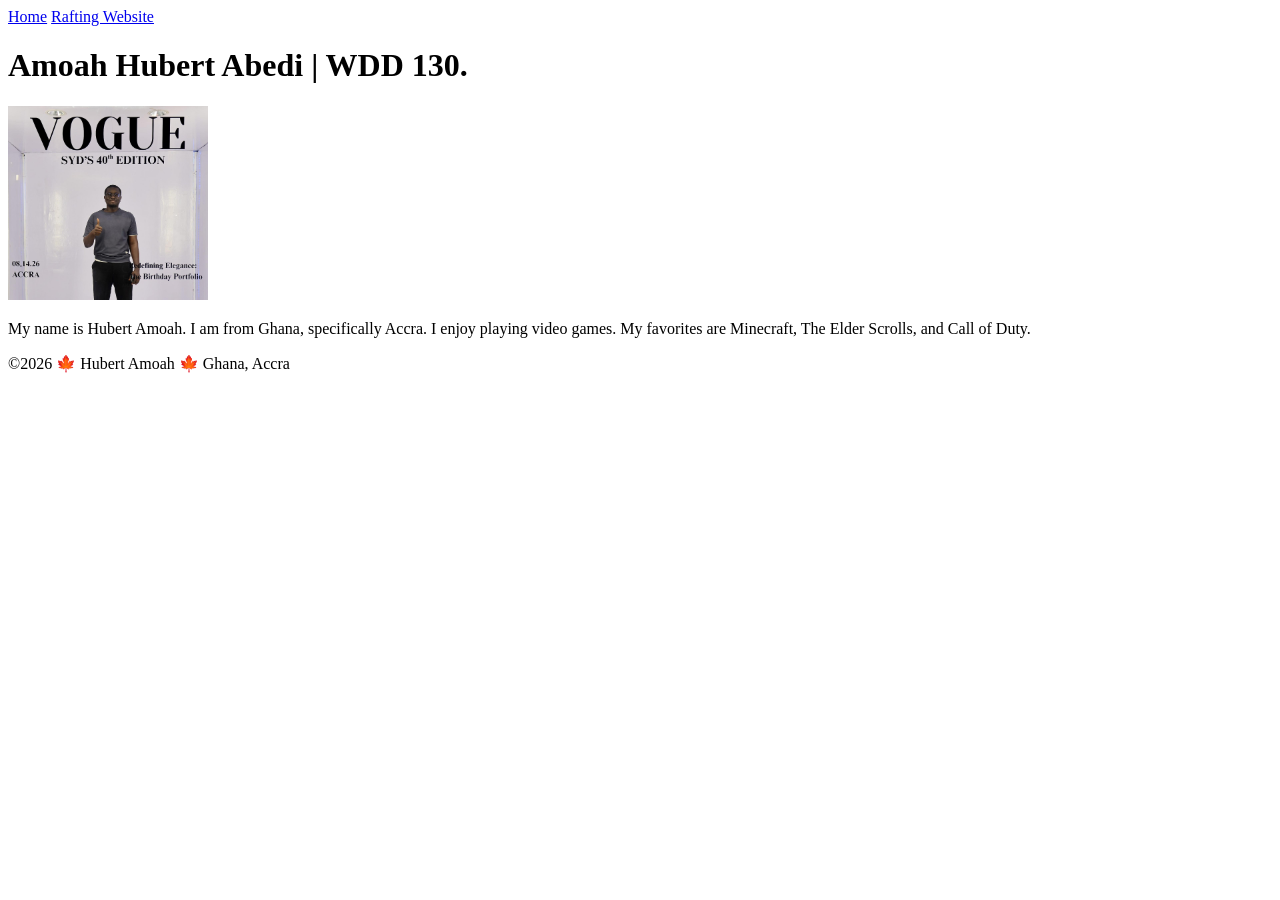
==== index.html @ 00cfc614 "save 4" ====
<!DOCTYPE html>
<html lang="en-US">

<head>
    <meta charset="UTF-8">
    <meta name="viewport" content="width=device-width, initial-scale=1.0">
    <title>Amoah Hubert Abedi | WDD 130</title>
</head>

<body>
    <header>
        <nav>
            <a href="#">Home</a>
            <a href="wwr/">Rafting Website</a>
        </nav>
    </header>
    <main>
        <h1>Amoah Hubert Abedi | WDD 130.</h1>
        <img src="images/vogue-edition profile.jpeg" alt="Vogue Collections." width="200">
        <p>My name is Hubert Amoah. I am from Ghana, specifically Accra. I enjoy playing video
            games. My favorites are Minecraft,
            The Elder Scrolls, and Call of Duty.</p>
    </main>
    <footer>
        <p>©2026 🍁 Hubert Amoah 🍁 Ghana, Accra</p>
    </footer>
</body>

</html>
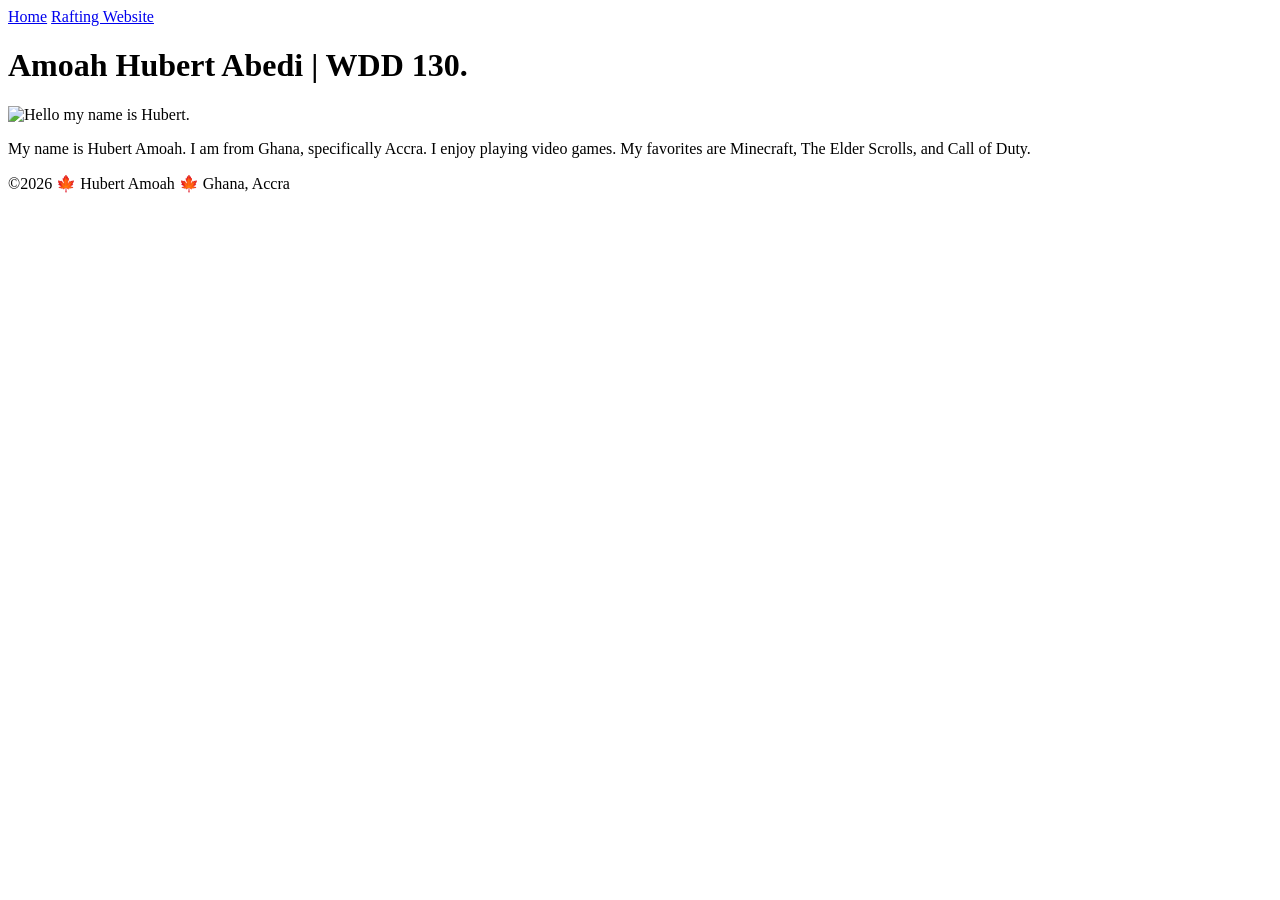
==== commit 33524488: "save 5" ====
--- a/index.html
+++ b/index.html
@@ -16,7 +16,7 @@
     </header>
     <main>
         <h1>Amoah Hubert Abedi | WDD 130.</h1>
-        <img src="images/vogue-edition profile.jpeg" alt="Vogue Collections." width="200">
+        <img src="images/profile.jpeg" alt="Hello my name is Hubert." width="200">
         <p>My name is Hubert Amoah. I am from Ghana, specifically Accra. I enjoy playing video
             games. My favorites are Minecraft,
             The Elder Scrolls, and Call of Duty.</p>
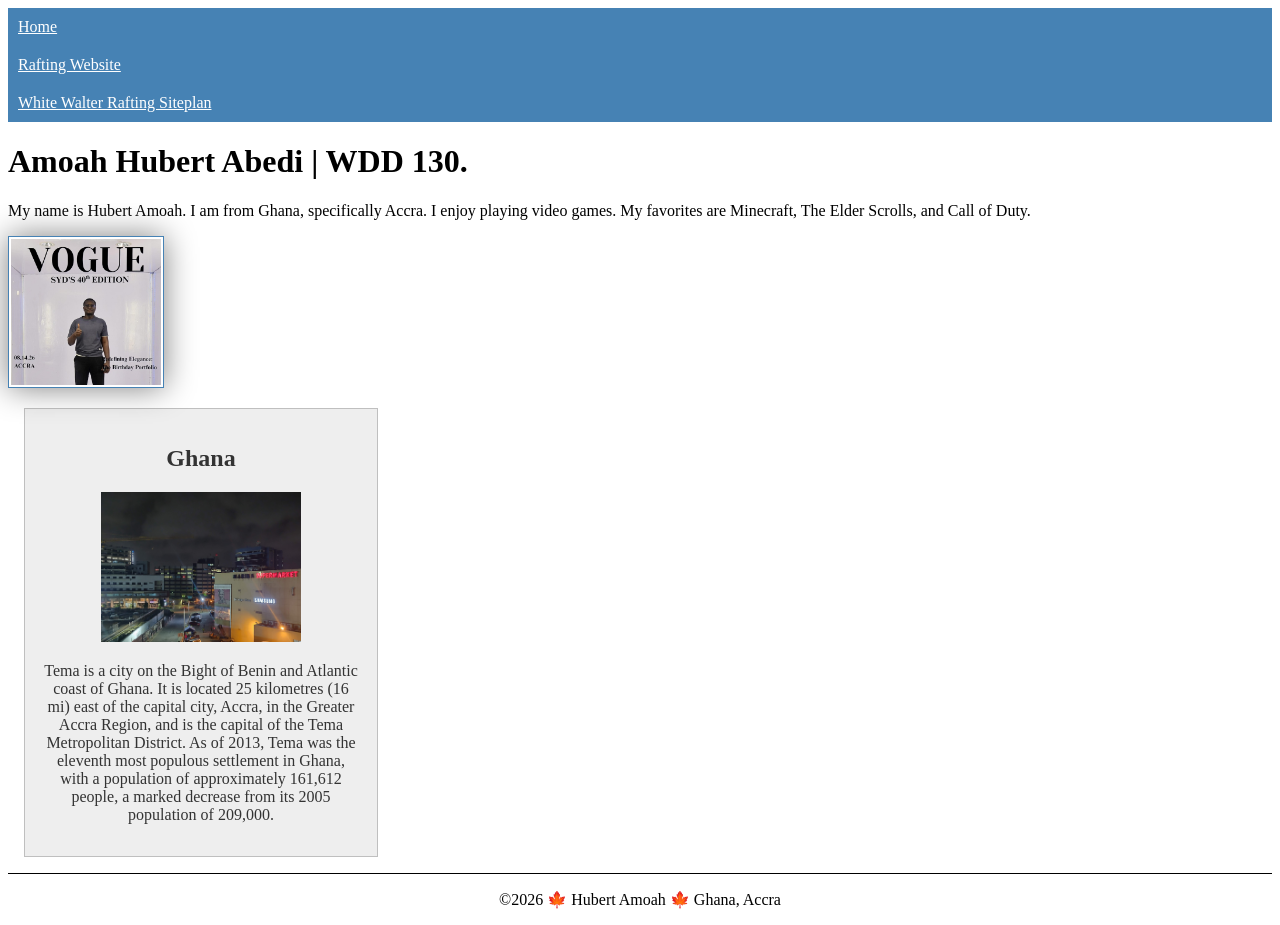
==== commit d171f820: "save 1" ====
--- a/index.html
+++ b/index.html
@@ -5,6 +5,10 @@
     <meta charset="UTF-8">
     <meta name="viewport" content="width=device-width, initial-scale=1.0">
     <title>Amoah Hubert Abedi | WDD 130</title>
+    <meta name="description" content="Hubert Amoah's BYU-Idaho WDD 130 course homepage">
+    <meta name="author" content="Hubert Amoah">
+
+    <link rel="stylesheet" href="styles/styles.css">
 </head>
 
 <body>
@@ -12,15 +16,31 @@
         <nav>
             <a href="#">Home</a>
             <a href="wwr/">Rafting Website</a>
+            <a href="wwr/site-plan-rafting.html">White Walter Rafting Siteplan</a>
         </nav>
     </header>
     <main>
         <h1>Amoah Hubert Abedi | WDD 130.</h1>
-        <img src="images/profile.jpeg" alt="Hello my name is Hubert." width="200">
-        <p>My name is Hubert Amoah. I am from Ghana, specifically Accra. I enjoy playing video
-            games. My favorites are Minecraft,
-            The Elder Scrolls, and Call of Duty.</p>
+
+        <p>
+            My name is Hubert Amoah. I am from Ghana, specifically Accra. I enjoy playing video
+            games. My favorites are Minecraft, The Elder Scrolls, and Call of Duty.
+        </p>
+
+        <img src="images/profile.jpg" alt="Hello my name is Hubert.">
     </main>
+    <aside>
+        <h2>Ghana</h2>
+        <img src="images/tema.jpg" alt="Ghana's Tema">
+
+        <p>Tema is a city on the Bight of Benin and Atlantic coast of Ghana. It is located
+            25 kilometres (16 mi) east of the capital city, Accra, in the Greater Accra
+            Region, and is the capital of the Tema Metropolitan District. As of 2013,
+            Tema was the eleventh most populous settlement in Ghana, with a population
+            of approximately 161,612 people, a marked decrease from its 2005 population
+            of 209,000.</p>
+    </aside>
+
     <footer>
         <p>©2026 🍁 Hubert Amoah 🍁 Ghana, Accra</p>
     </footer>
--- a/styles/styles.css
+++ b/styles/styles.css
@@ -0,0 +1,43 @@
+header {
+    background-color: steelblue;
+}
+
+nav a {
+    color: white;
+    padding: 10px;
+    display: block;
+}
+
+main img {
+    width: 150px;
+    height: auto;
+    border: 1px solid steelblue;
+    padding: 2px;
+    box-shadow: 0 0 30px gray;
+}
+
+p {
+    padding: 0;
+}
+
+aside {
+    width: 20em;
+    margin: 1em;
+    border: 1px solid rgba(0, 0, 0, 0.2);
+    /* why use rgba instead of hex here? */
+    padding: 1em;
+    background-color: #eee;
+    color: #333;
+    text-align: center;
+}
+
+aside img {
+    width: 200px;
+    height: auto;
+}
+
+footer {
+    margin-top: 1em;
+    border-top: 1px solid #000;
+    text-align: center;
+}
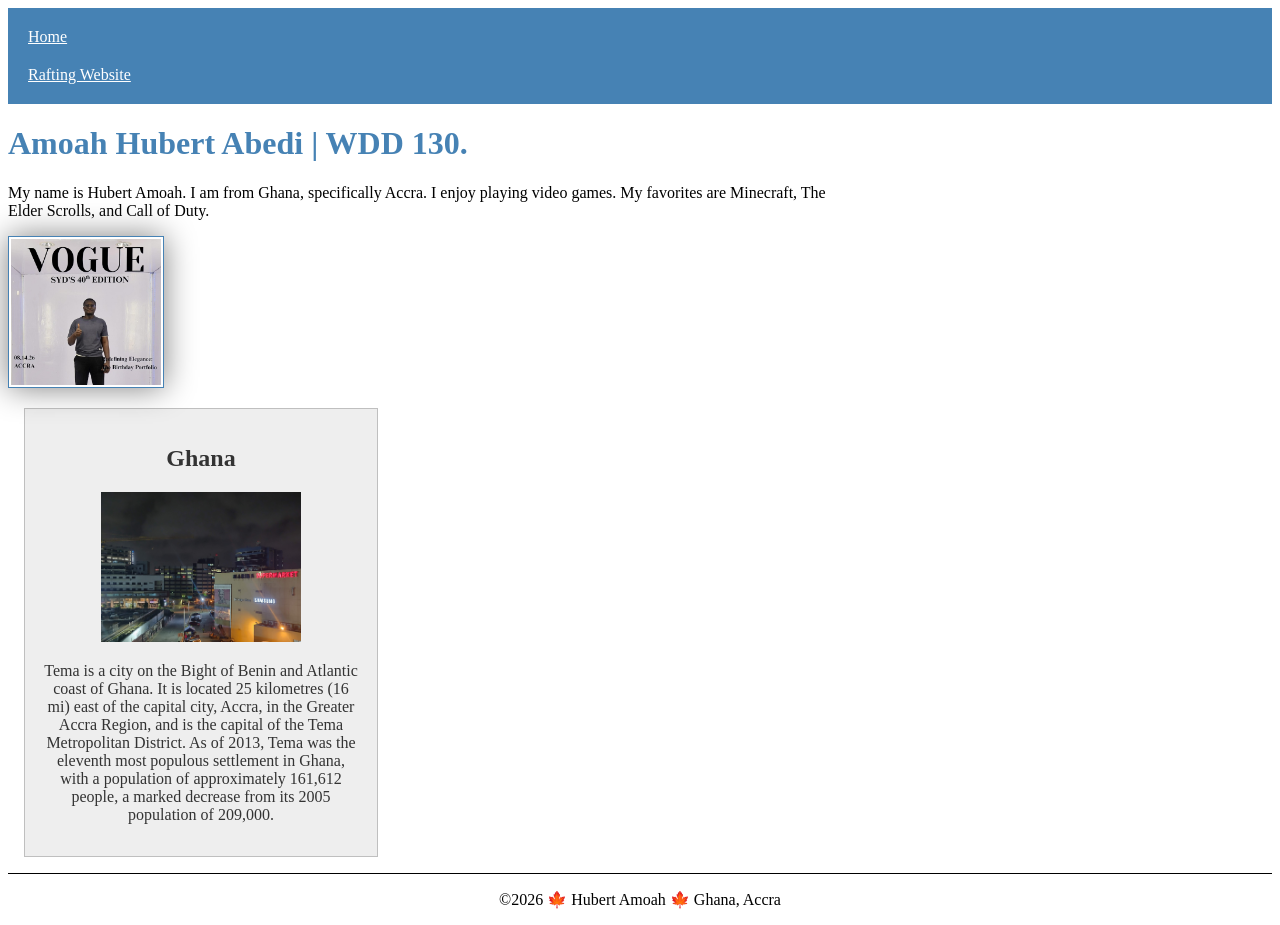
==== commit db83b390: "save 3" ====
--- a/index.html
+++ b/index.html
@@ -5,7 +5,8 @@
     <meta charset="UTF-8">
     <meta name="viewport" content="width=device-width, initial-scale=1.0">
     <title>Amoah Hubert Abedi | WDD 130</title>
-    <meta name="description" content="Hubert Amoah's BYU-Idaho WDD 130 course homepage">
+    <meta name="description"
+      content="Hubert Amoah's BYU-Idaho WDD 130 course homepage featuring web development projects and information about Ghana.">
     <meta name="author" content="Hubert Amoah">
 
     <link rel="stylesheet" href="styles/styles.css">
@@ -16,9 +17,9 @@
         <nav>
             <a href="#">Home</a>
             <a href="wwr/">Rafting Website</a>
-            <a href="wwr/site-plan-rafting.html">White Walter Rafting Siteplan</a>
         </nav>
     </header>
+
     <main>
         <h1>Amoah Hubert Abedi | WDD 130.</h1>
 
@@ -29,16 +30,19 @@
 
         <img src="images/profile.jpg" alt="Hello my name is Hubert.">
     </main>
+
     <aside>
         <h2>Ghana</h2>
         <img src="images/tema.jpg" alt="Ghana's Tema">
 
-        <p>Tema is a city on the Bight of Benin and Atlantic coast of Ghana. It is located
+        <p>
+            Tema is a city on the Bight of Benin and Atlantic coast of Ghana. It is located
             25 kilometres (16 mi) east of the capital city, Accra, in the Greater Accra
             Region, and is the capital of the Tema Metropolitan District. As of 2013,
             Tema was the eleventh most populous settlement in Ghana, with a population
             of approximately 161,612 people, a marked decrease from its 2005 population
-            of 209,000.</p>
+            of 209,000.
+        </p>
     </aside>
 
     <footer>
--- a/styles/styles.css
+++ b/styles/styles.css
@@ -1,43 +1,92 @@
 header {
+
     background-color: steelblue;
+
+}
+
+nav {
+
+    background-color: steelblue;
+    padding: 10px;
+
 }
 
 nav a {
+
     color: white;
+
     padding: 10px;
+
     display: block;
+
+}
+
+main {
+
+    max-width: 840px;
+
+}
+
+h1 {
+
+    color: steelblue;
+
 }
 
 main img {
+
     width: 150px;
+
     height: auto;
+
     border: 1px solid steelblue;
+
     padding: 2px;
+
     box-shadow: 0 0 30px gray;
+
 }
 
 p {
+
     padding: 0;
+
 }
 
 aside {
+
     width: 20em;
+
     margin: 1em;
+
     border: 1px solid rgba(0, 0, 0, 0.2);
+
     /* why use rgba instead of hex here? */
+
     padding: 1em;
+
     background-color: #eee;
+
     color: #333;
+
     text-align: center;
+
 }
 
 aside img {
+
     width: 200px;
+
     height: auto;
+
 }
 
 footer {
+
     margin-top: 1em;
+
     border-top: 1px solid #000;
+
     text-align: center;
+
 }
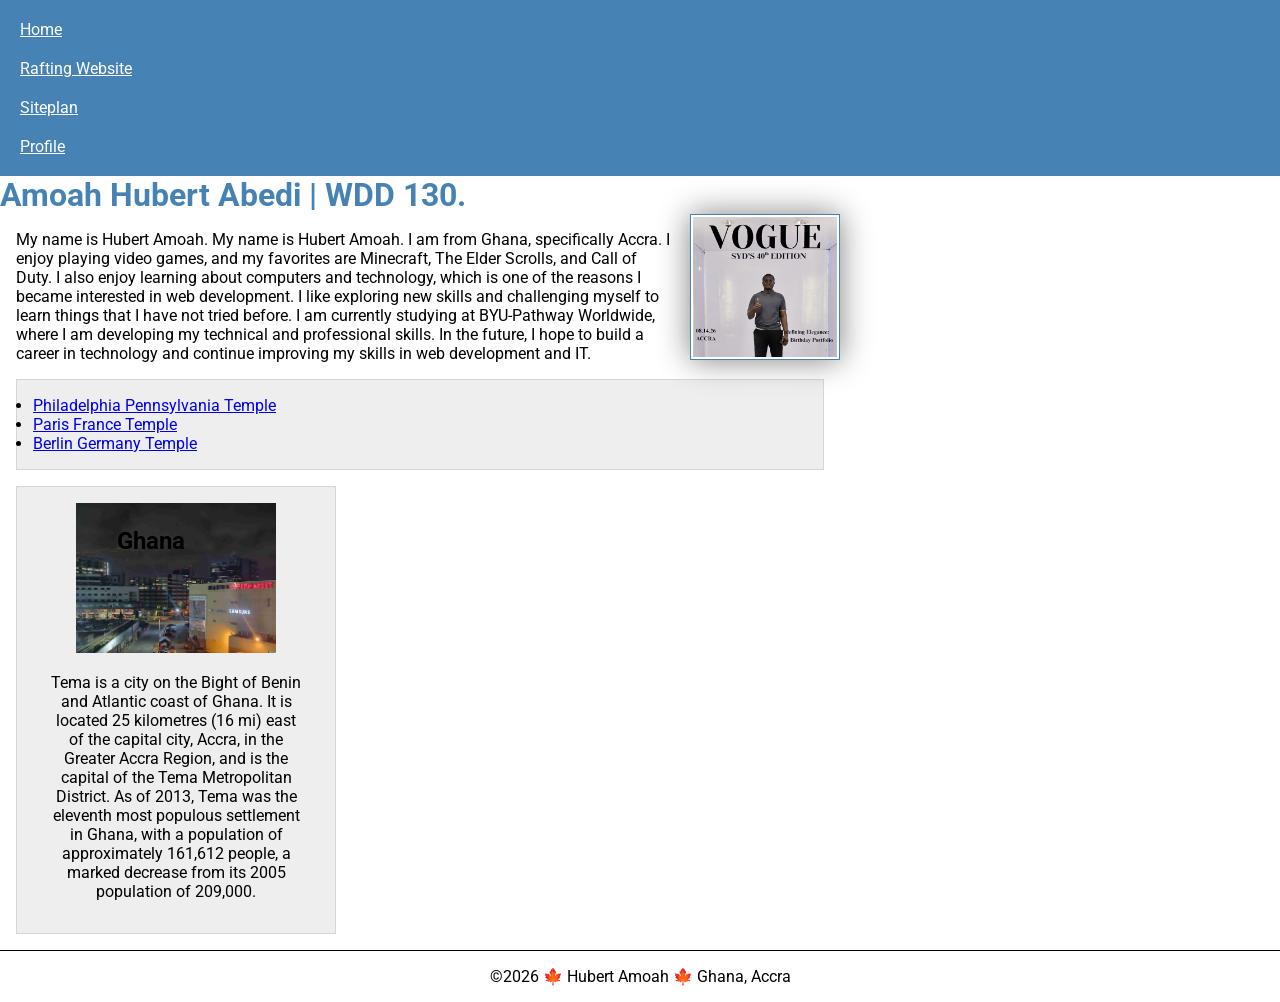
==== commit 5210cef9: "SAVE 5" ====
--- a/index.html
+++ b/index.html
@@ -1,3 +1,4 @@
+<!--17 September 2026-->
 <!DOCTYPE html>
 <html lang="en-US">
 
@@ -10,6 +11,9 @@
     <meta name="author" content="Hubert Amoah">
 
     <link rel="stylesheet" href="styles/styles.css">
+    <link rel="preconnect" href="https://fonts.googleapis.com">
+    <link rel="preconnect" href="https://fonts.gstatic.com" crossorigin>
+    <link href="https://fonts.googleapis.com/css2?family=Roboto:&display=swap" rel="stylesheet">
 </head>
 
 <body>
@@ -17,21 +21,38 @@
         <nav>
             <a href="#">Home</a>
             <a href="wwr/">Rafting Website</a>
+            <a href="#">Siteplan</a>
+            <a href="https://linkedin.com">Profile</a>
         </nav>
     </header>
 
     <main>
         <h1>Amoah Hubert Abedi | WDD 130.</h1>
 
+        <img src="images/profile.jpg" alt="Hello my name is Hubert" width="200">
         <p>
-            My name is Hubert Amoah. I am from Ghana, specifically Accra. I enjoy playing video
-            games. My favorites are Minecraft, The Elder Scrolls, and Call of Duty.
+            My name is Hubert Amoah. My name is Hubert Amoah. I am from Ghana, specifically Accra. I
+            enjoy playing video games, and my favorites are Minecraft, The Elder Scrolls, and Call
+            of Duty. I also enjoy learning about computers and technology, which is one of the
+            reasons I became interested in web development. I like exploring new skills and
+            challenging myself to learn things that I have not tried before. I am currently studying
+            at BYU-Pathway Worldwide, where I am developing my technical and professional skills. In
+            the future, I hope to build a career in technology and continue improving my skills in
+            web development and IT.
         </p>
 
-        <img src="images/profile.jpg" alt="Hello my name is Hubert.">
+
+        <ul class="box">
+            <li><a href="https://www.churchofjesuschrist.org/temples/details/philadelphia-pennsylvania-temple"
+                  target="_blank" rel="noopener">Philadelphia Pennsylvania Temple</a></li>
+            <li><a href="https://www.churchofjesuschrist.org/temples/details/paris-france-temple"
+                  target="_blank" rel="noopener">Paris France Temple</a></li>
+            <li><a href="https://www.churchofjesuschrist.org/temples/details/berlin-germany-temple"
+                  target="_blank" rel="noopener">Berlin Germany Temple</a></li>
+        </ul>
     </main>
 
-    <aside>
+    <aside class="box">
         <h2>Ghana</h2>
         <img src="images/tema.jpg" alt="Ghana's Tema">
 
--- a/styles/styles.css
+++ b/styles/styles.css
@@ -1,92 +1,86 @@
+* {
+    margin: 0;
+    padding: 0;
+    box-sizing: border-box;
+}
+
+body {
+    font-size: 16px;
+    font-family: Roboto, Arial, sans-serif;
+}
+
 header {
-
     background-color: steelblue;
-
 }
 
 nav {
-
     background-color: steelblue;
     padding: 10px;
-
 }
 
 nav a {
-
     color: white;
-
     padding: 10px;
-
     display: block;
-
 }
 
 main {
-
     max-width: 840px;
-
 }
 
 h1 {
-
     color: steelblue;
-
 }
 
 main img {
-
     width: 150px;
-
     height: auto;
-
     border: 1px solid steelblue;
-
     padding: 2px;
-
     box-shadow: 0 0 30px gray;
 
+    /* Makes the profile picture sit beside the paragraph */
+    float: right;
+    margin: 0 0 1rem 1rem;
 }
 
 p {
-
-    padding: 0;
-
+    margin: 1rem;
 }
 
 aside {
-
     width: 20em;
-
-    margin: 1em;
-
-    border: 1px solid rgba(0, 0, 0, 0.2);
-
-    /* why use rgba instead of hex here? */
-
-    padding: 1em;
-
-    background-color: #eee;
-
-    color: #333;
-
     text-align: center;
-
+    position: relative;
 }
 
 aside img {
+    width: 200px;
+    height: auto;
+}
 
-    width: 200px;
-
-    height: auto;
-
+aside h2 {
+    position: absolute;
+    top: 40px;
+    left: 100px;
 }
 
 footer {
+    margin-top: 1em;
+    border-top: 1px solid #000;
+    text-align: center;
+}
 
-    margin-top: 1em;
+/* Class Selectors */
 
-    border-top: 1px solid #000;
+.box {
+    margin: 1rem;
+    border: 1px solid rgba(0, 0, 0, 0.1);
+    padding: 1rem;
+    background-color: #eee;
+    color: #000;
+}
 
-    text-align: center;
-
+indent {
+    padding-left: 1rem;
 }
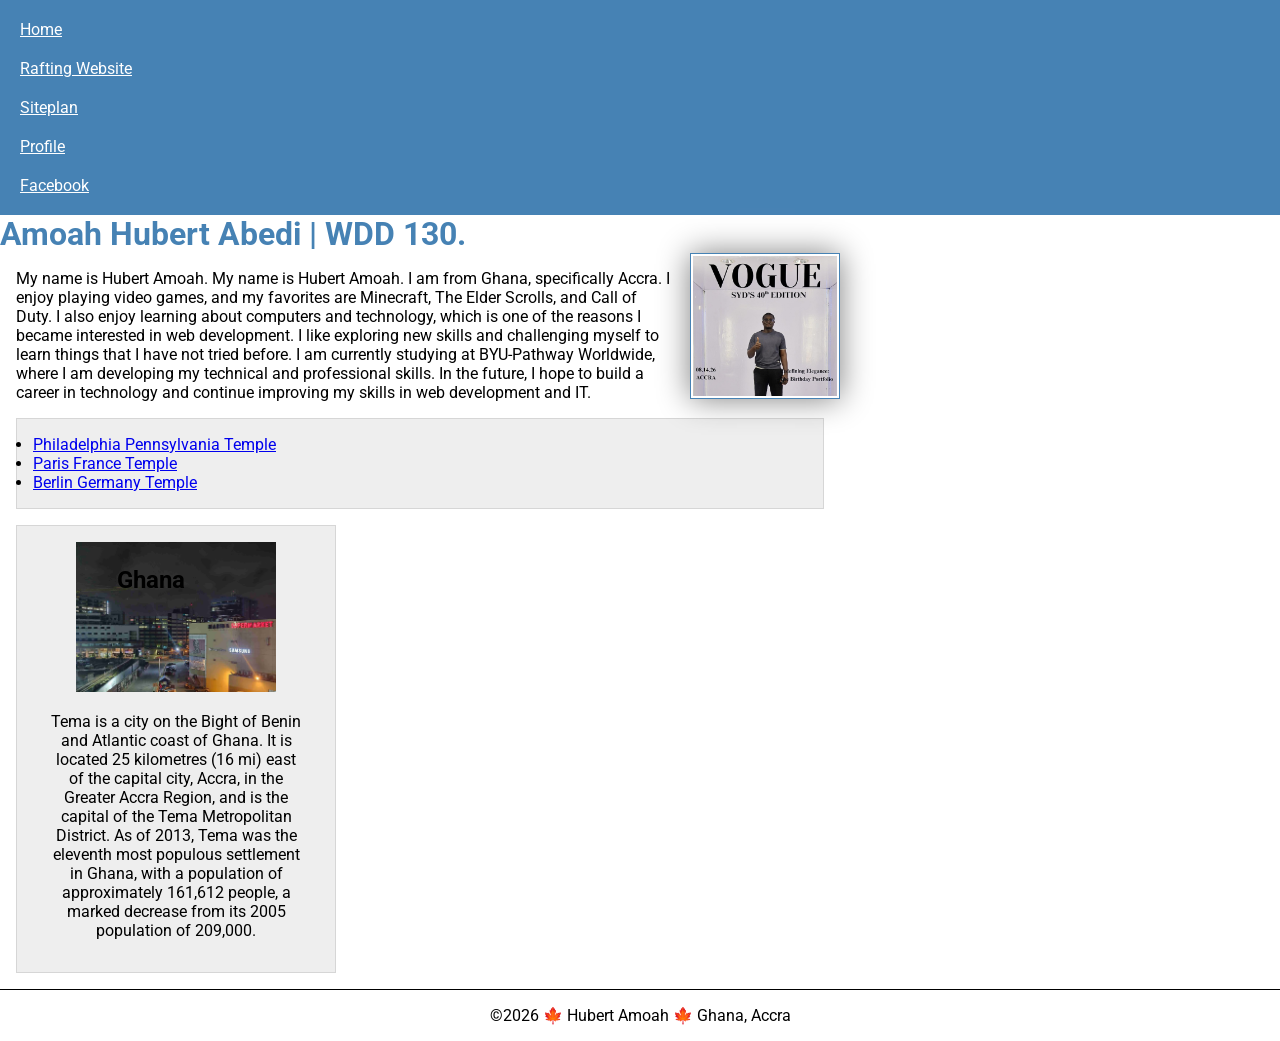
==== commit ba698ba2: "Rapids 4" ====
--- a/index.html
+++ b/index.html
@@ -20,9 +20,10 @@
     <header>
         <nav>
             <a href="#">Home</a>
-            <a href="wwr/">Rafting Website</a>
+            <a href="wwr/about.html">Rafting Website</a>
             <a href="#">Siteplan</a>
             <a href="https://linkedin.com">Profile</a>
+            <a href="https://facebook.com">Facebook</a>
         </nav>
     </header>
 
